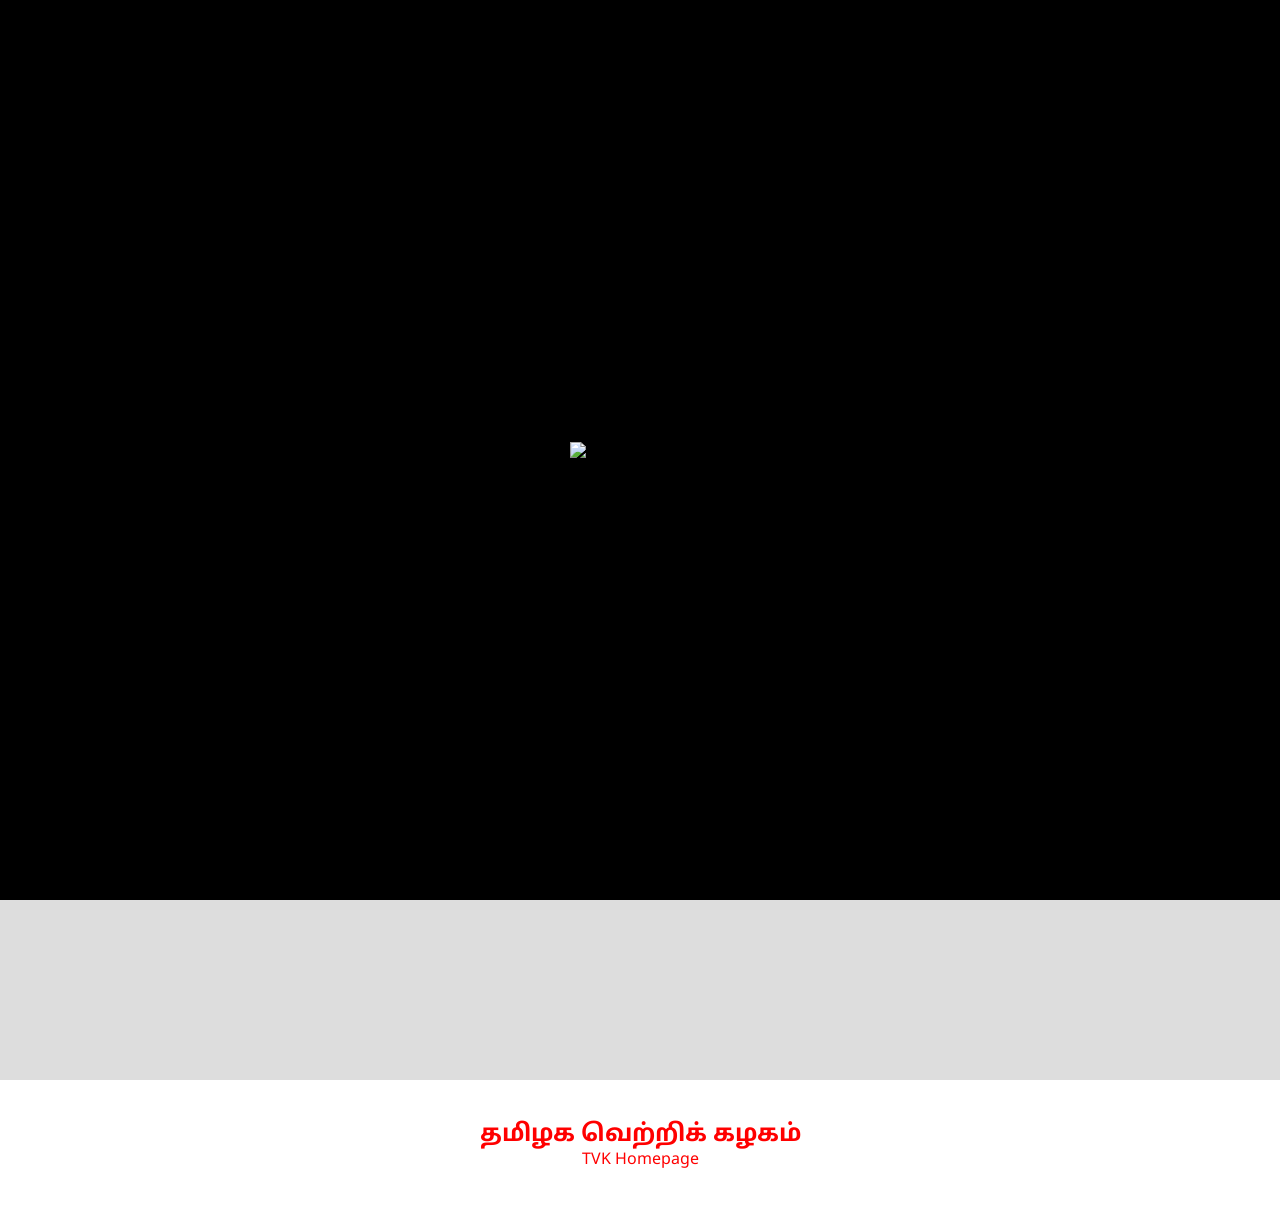
==== cmotamilnadu.html @ d1cf0097 "Add files via upload" ====
<!DOCTYPE html>
<html lang="ta">
<head>
<meta charset="UTF-8">
<meta name="viewport" content="width=device-width,initial-scale=1">

<title>TVK - முதலமைச்சர் செயல்பாடுகள்</title>

<link href="https://fonts.googleapis.com/css2?family=Noto+Sans+Tamil:wght@300;400;600;700;800&display=swap" rel="stylesheet">

<style>

*{
margin:0;
padding:0;
box-sizing:border-box;
font-family:'Noto Sans Tamil',sans-serif;
}

:root{
--gold:#ff0000;
--red:#c8102e;
}

body{
background:#ddd;
overflow-x:hidden;
}

/* Loader */

#loader{
position:fixed;
inset:0;
background:#000;
display:flex;
align-items:center;
justify-content:center;
z-index:9999;
}

#loader img{
width:140px;
animation:spin 2s linear infinite;
}

@keyframes spin{
to{
transform:rotate(360deg);
}
}

/* Navbar */

nav{
position:fixed;
top:0;
width:100%;
padding:15px 5%;
display:flex;
justify-content:space-between;
align-items:center;
background:rgba(0,0,0,.4);
backdrop-filter:blur(10px);
z-index:1000;
}

nav img{
width:50px;
}

.desktop-nav{
display:flex;
gap:20px;
list-style:none;
}

.desktop-nav a{
color:#fff;
text-decoration:none;
font-weight:600;
}

.menu-btn{
display:none;
font-size:32px;
color:#fff;
cursor:pointer;
}

.side-nav{
position:fixed;
top:0;
right:-280px;
width:280px;
height:100vh;
background:#df0000;
padding-top:80px;
transition:.4s;
z-index:2000;
}

.side-nav.active{
right:0;
}

.side-nav a{
display:block;
padding:18px 30px;
color:#fff;
text-decoration:none;
border-bottom:1px solid rgba(255,255,255,.2);
}

.close-btn{
position:absolute;
top:15px;
right:20px;
font-size:35px;
color:#fff;
cursor:pointer;
}

.overlay{
position:fixed;
inset:0;
background:rgba(0,0,0,.5);
opacity:0;
visibility:hidden;
transition:.3s;
z-index:1500;
}

.overlay.active{
opacity:1;
visibility:visible;
}

/* Hero */

.hero{
height:70vh;
display:flex;
justify-content:center;
align-items:center;
text-align:center;
position:relative;
}

.hero:before{
content:'';
position:absolute;
inset:0;
background:
linear-gradient(rgba(0,0,0,.65),rgba(0,0,0,.65)),
url('https://tvkassets.minsky.studio/media/Kanyakumari_Campaign_Cover-1600x1067.jpg')
center/cover;
}

.hero>*{
position:relative;
z-index:2;
}

.hero h1{
color:#ff0000;
font-size:4rem;
}

.hero p{
color:#fff;
margin-top:15px;
}

/* Content */

section{
padding:80px 8%;
}

.title{
text-align:center;
font-size:2.5rem;
color:#ff0000;
margin-bottom:30px;
}

.card{
background:#141414;
padding:25px;
border-radius:20px;
color:#fff;
}

.grid2{
display:grid;
grid-template-columns:1fr 1fr;
gap:40px;
align-items:center;
}

.grid2 img{
width:100%;
border-radius:15px;
}

.controls{
text-align:center;
margin-bottom:30px;
}

.controls input{
padding:12px;
font-size:16px;
border:none;
border-radius:10px;
}

.btn{
padding:12px 20px;
border:none;
cursor:pointer;
margin:10px;
border-radius:10px;
background:#ff0000;
color:#fff;
font-size:16px;
}

footer{
padding:40px;
background:#fff;
text-align:center;
color:#ff0000;
}

.reveal{
opacity:0;
transform:translateY(40px);
transition:1s;
}

.reveal.active{
opacity:1;
transform:none;
}

@media(max-width:900px){

.desktop-nav{
display:none;
}

.menu-btn{
display:block;
}

.hero h1{
font-size:2.4rem;
}

.grid2{
grid-template-columns:1fr;
}

}

</style>
</head>
<body>

<div id="loader">
<img src="https://media.assettype.com/kizhakkunews/2024-08-22/wvbwdm7s/Screenshot%20(110).png?w=1200&h=675&auto=format%2Ccompress&fit=max&enlarge=true">
</div>

<nav>

<div>
<img src="https://media.assettype.com/kizhakkunews/2024-08-22/wvbwdm7s/Screenshot%20(110).png?w=1200&h=675&auto=format%2Ccompress&fit=max&enlarge=true">
</div>

<ul class="desktop-nav">
<li><a href="#">முகப்பு</a></li>
<li><a href="#">முதலமைச்சர் செயல்பாடுகள்</a></li>
</ul>

<div class="menu-btn" onclick="openMenu()">☰</div>

</nav>

<div id="sideNav" class="side-nav">
<span class="close-btn" onclick="closeMenu()">×</span>

<li><a href="index.html">முகப்புப் பக்கம் (Home)</a></li>
<li><a href="cmotamilnadu.html">முதலமைச்சர் செயல்பாடுகள்</a></li> 

</div>

<div id="overlay" class="overlay" onclick="closeMenu()"></div>

<section class="hero">
<div>
<h1>தமிழக வெற்றிக் கழகம்</h1>
<p>பிறப்பொக்கும் எல்லா உயிர்க்கும்</p>
</div>
</section>

<section>

<h2 class="title reveal">
முதலமைச்சர் செயல்பாடுகள்
</h2>

<div class="controls reveal">

<input type="date" id="activityDate">

<br>

<button class="btn" id="prevBtn">
◀ Previous
</button>

<button class="btn" id="nextBtn">
Next ▶
</button>

</div>

<div class="grid2 reveal">

<div class="card">
<img id="activityImage" src="">
</div>

<div class="card">

<h3 id="activityDateText"
style="color:#ff0000;margin-bottom:20px;">
</h3>

<p id="activityCaption"
style="font-size:18px;line-height:1.8;">
</p>

</div>

</div>

</section>

<footer>

<h2>தமிழக வெற்றிக் கழகம்</h2>
<p>TVK Homepage</p>

</footer>

<script src="https://cdn.jsdelivr.net/npm/@supabase/supabase-js@2"></script>

<script>

/* Supabase */

const SUPABASE_URL =
"https://tzgobakhxbkyutctvmrh.supabase.co";

const SUPABASE_KEY =
"sb_publishable_Brz8_T7yRIIY3hsPk9UeTg_LgepViIP";

const supabaseClient =
supabase.createClient(
SUPABASE_URL,
SUPABASE_KEY
);

let activities = [];
let currentIndex = 0;

/* Load Activities */

async function loadActivities(){

const {data,error} = await supabaseClient
.from("cm_activities")
.select("*")
.order("activity_date",{ascending:true});

if(error){
console.error(error);
return;
}

activities = data || [];

if(activities.length === 0){

document.getElementById("activityCaption")
.innerHTML = "No Activities Found";

return;
}

const latestDate =
activities[activities.length - 1]
.activity_date;

loadDateActivities(latestDate);

}


function displayActivity(index){

if(index < 0 || index >= currentDateActivities.length)
return;

currentIndex = index;

const item = currentDateActivities[index];

document.getElementById("activityImage").src =
item.image_url;

document.getElementById("activityCaption").innerText =
item.caption;

document.getElementById("activityDateText").innerText =
new Date(item.activity_date)
.toLocaleDateString("ta-IN",{
day:"2-digit",
month:"long",
year:"numeric"
}) + " (" + (index + 1) + "/" +
currentDateActivities.length + ")";

document.getElementById("activityDate").value =
item.activity_date;

}

function loadDateActivities(date){

selectedDate = date;

currentDateActivities =
activities.filter(
x => x.activity_date === date
);

currentIndex = 0;

displayActivity(currentIndex);

}

document.getElementById("prevBtn")
.addEventListener("click",()=>{

if(currentIndex > 0){

displayActivity(currentIndex - 1);

}else{

const dates =
[...new Set(
activities.map(x=>x.activity_date)
)];

const dateIndex =
dates.indexOf(selectedDate);

if(dateIndex > 0){

loadDateActivities(
dates[dateIndex - 1]
);

}

}

});



document.getElementById("nextBtn")
.addEventListener("click",()=>{

if(currentIndex <
currentDateActivities.length - 1){

displayActivity(currentIndex + 1);

}else{

const dates =
[...new Set(
activities.map(x=>x.activity_date)
)];

const dateIndex =
dates.indexOf(selectedDate);

if(dateIndex <
dates.length - 1){

loadDateActivities(
dates[dateIndex + 1]
);

}

}

});



document.getElementById("activityDate")
.addEventListener("change",function(){

loadDateActivities(this.value);

});

document.getElementById("activityDate")
.addEventListener("change",function(){

const idx =
activities.findIndex(
x=>x.activity_date===this.value
);

if(idx!==-1){
displayActivity(idx);
}

});

/* Loader */

window.onload=()=>{

setTimeout(()=>{
document.getElementById("loader")
.style.display="none";
},1000);

loadActivities();

};

/* Reveal */

const ob=new IntersectionObserver(entries=>{

entries.forEach(entry=>{

if(entry.isIntersecting){
entry.target.classList.add("active");
}

});

},{threshold:.2});

document
.querySelectorAll(".reveal")
.forEach(el=>ob.observe(el));

/* Menu */

function openMenu(){

document
.getElementById("sideNav")
.classList.add("active");

document
.getElementById("overlay")
.classList.add("active");

}

function closeMenu(){

document
.getElementById("sideNav")
.classList.remove("active");

document
.getElementById("overlay")
.classList.remove("active");

}

</script>

</body>
</html>
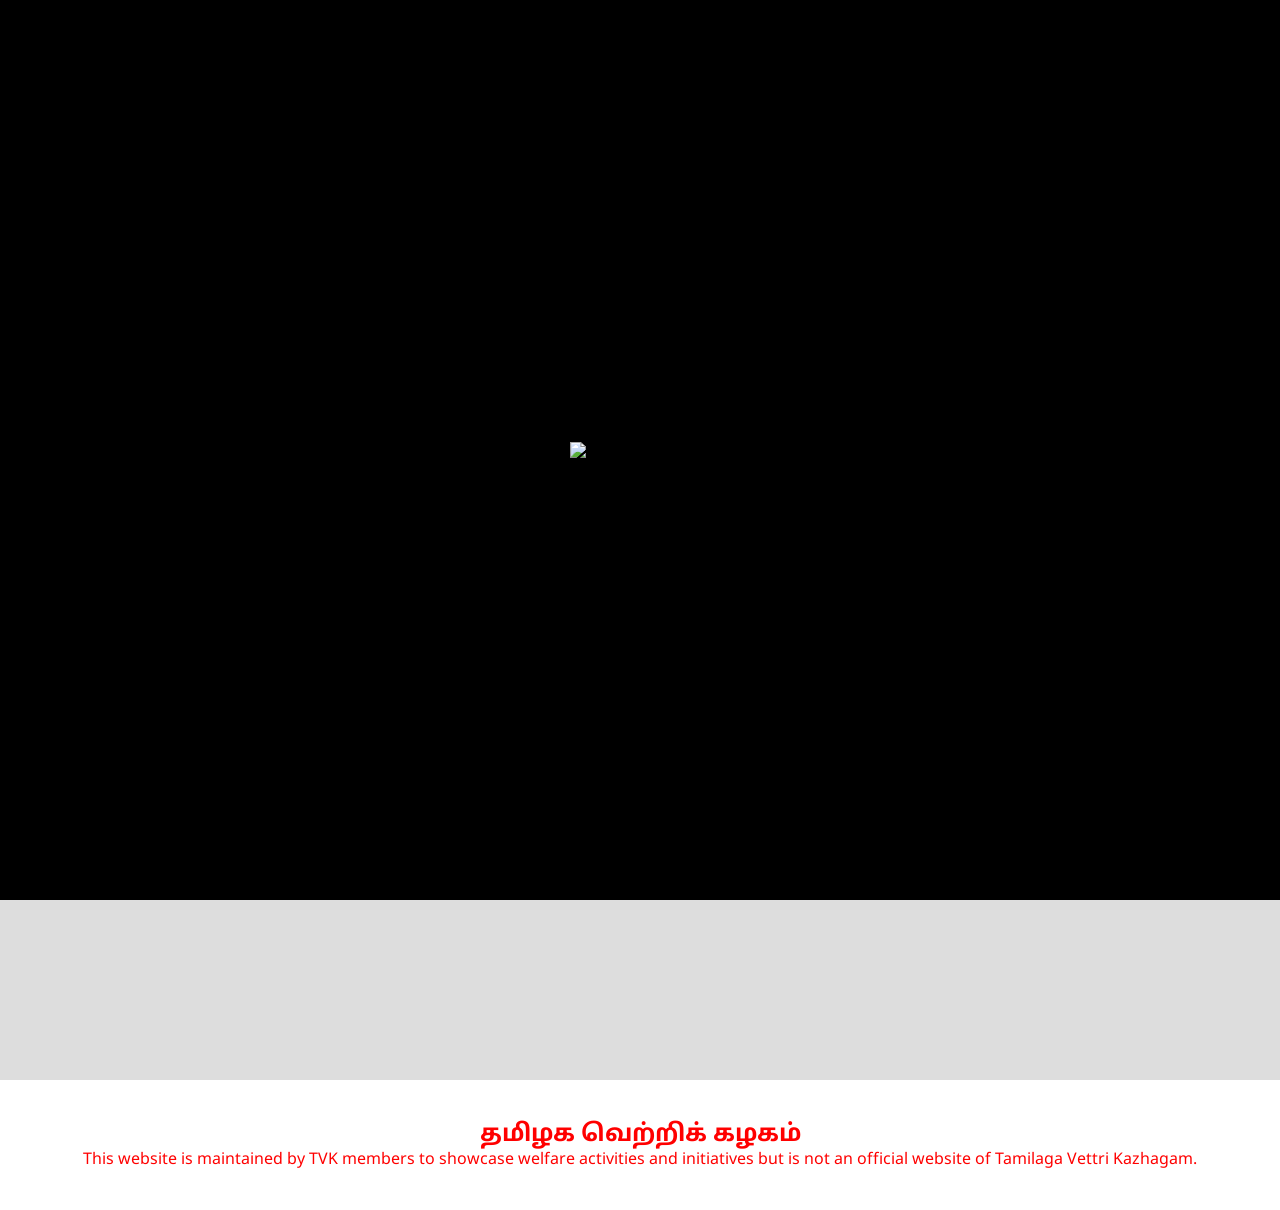
==== commit 406bcf15: "Update cmotamilnadu.html" ====
--- a/cmotamilnadu.html
+++ b/cmotamilnadu.html
@@ -352,7 +352,7 @@
 <footer>
 
 <h2>தமிழக வெற்றிக் கழகம்</h2>
-<p>TVK Homepage</p>
+<p>This website is maintained by TVK members to showcase welfare activities and initiatives but is not an official website of Tamilaga Vettri Kazhagam.</p>
 
 </footer>
 
